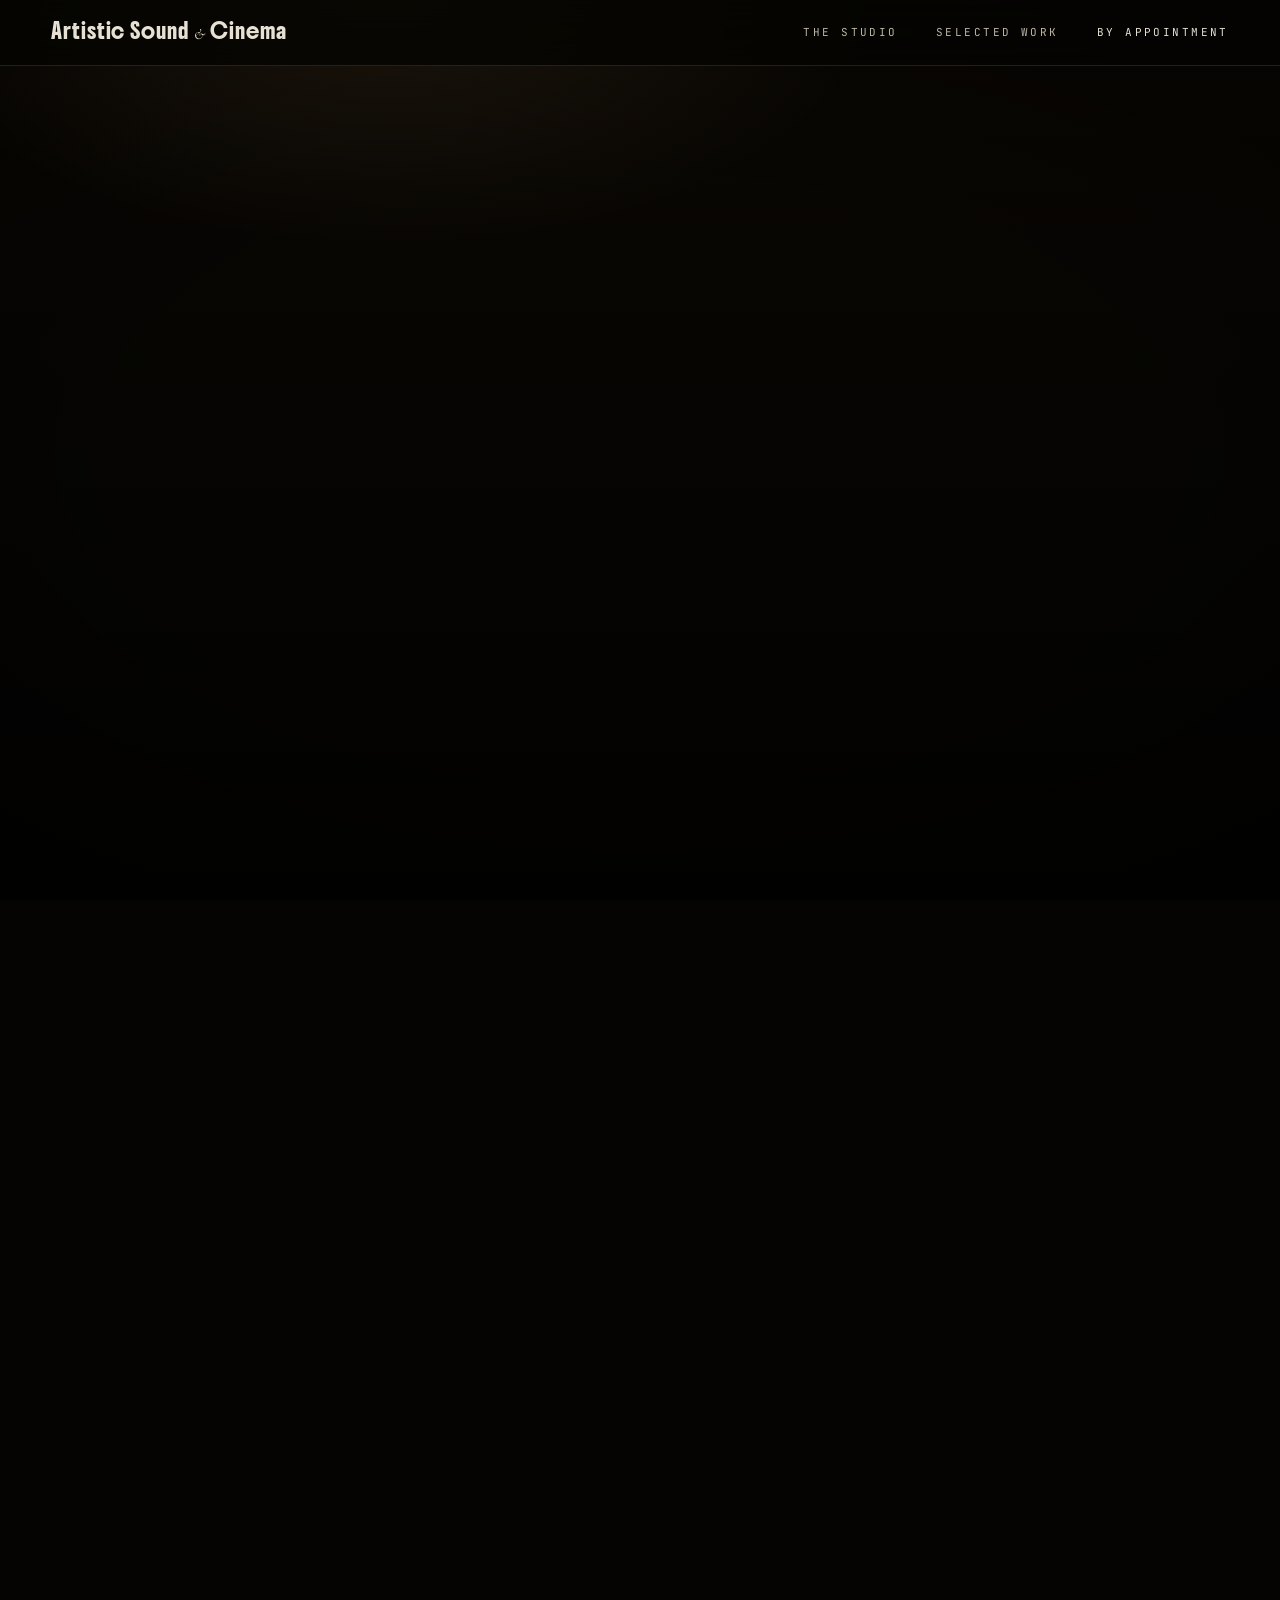
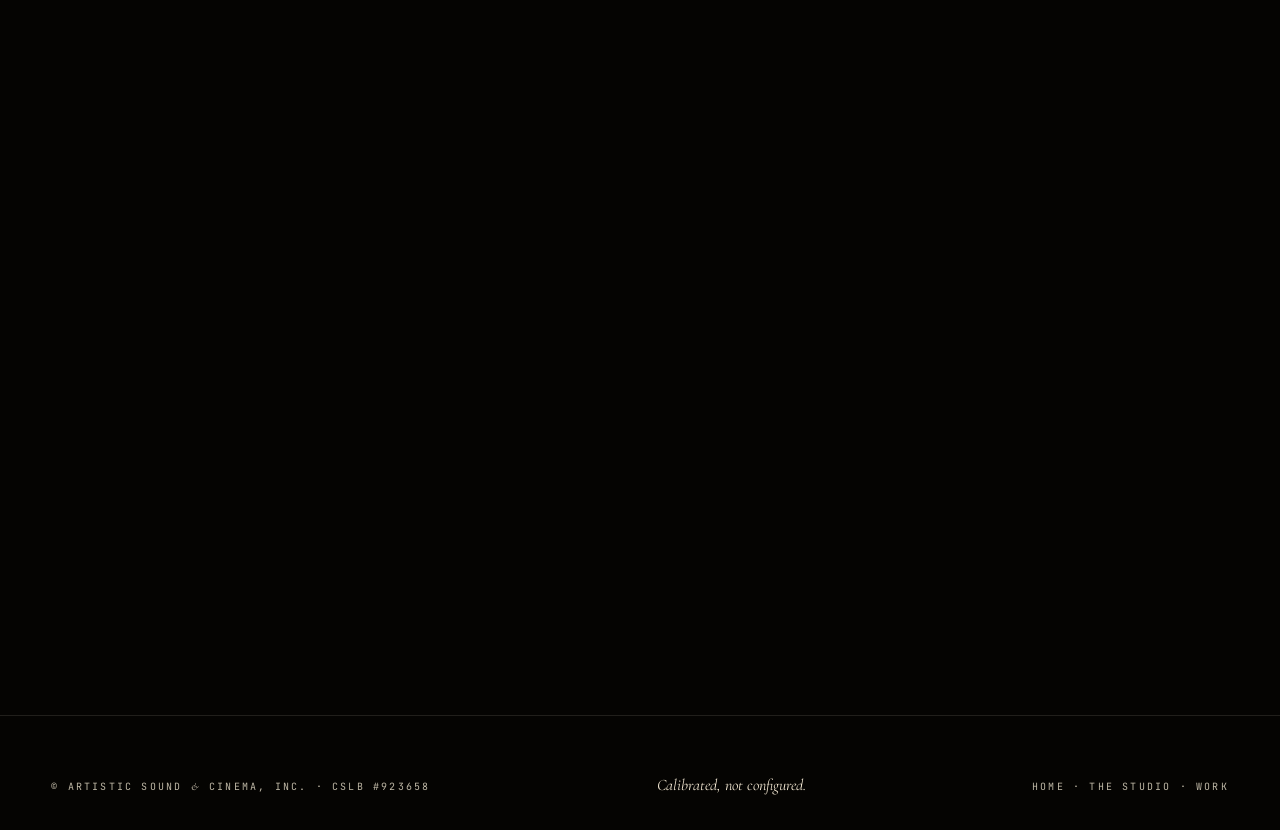
==== book/index.html @ 76cadf35 "Path B: top-tier minimal home + 3 subpages NEW HOMEPAGE (6 sections, 841 lines vs 2867 before): 1. F" ====
<!DOCTYPE html>
<html lang="en">
<head>
  <meta charset="UTF-8" />
  <meta name="viewport" content="width=device-width, initial-scale=1.0" />
  <title>By Appointment — Artistic Sound &amp; Cinema</title>
  <meta name="description" content="A private consultation in our calibrated demo room. Tell us about the room. Jeff calls within one business day." />
  <meta name="theme-color" content="#050402" />

  <link rel="preconnect" href="https://fonts.googleapis.com" />
  <link rel="preconnect" href="https://fonts.gstatic.com" crossorigin />
  <link href="https://fonts.googleapis.com/css2?family=Boldonse&family=Cormorant+Garamond:ital,wght@0,300;0,400;0,500;0,600;0,700;1,400;1,500;1,600&family=JetBrains+Mono:wght@400;500&display=swap" rel="stylesheet" />
  <link rel="stylesheet" href="../assets/site.css" />

  <style>
    .sub-hero {
      max-width: none;
      padding: clamp(120px, 18vh, 200px) var(--pad) clamp(60px, 10vh, 100px);
      text-align: center;
    }
    .sub-hero .eyebrow {
      display: block;
      font-family: var(--mono);
      font-size: 11px;
      letter-spacing: 0.32em;
      text-transform: uppercase;
      color: var(--bone-dim);
      margin-bottom: 36px;
    }
    .sub-hero .eyebrow::before { content: '— '; color: var(--bone-warm); }
    .sub-hero h1 {
      font-family: var(--display);
      font-weight: 400;
      font-size: clamp(56px, 9vw, 144px);
      line-height: 0.96;
      letter-spacing: -0.02em;
      color: var(--bone);
      max-width: 16ch;
      margin: 0 auto 32px;
    }
    .sub-hero h1 em {
      color: var(--bone-warm);
      font-family: 'Cormorant Garamond', Georgia, serif;
      font-style: italic;
      font-weight: 500;
      font-size: 1.06em;
      letter-spacing: -0.025em;
      text-shadow: 0 0 48px rgba(232, 226, 213, 0.28);
    }
    .sub-hero p {
      font-family: 'Cormorant Garamond', Georgia, serif;
      font-style: italic;
      font-size: clamp(19px, 1.6vw, 24px);
      color: var(--bone-dim);
      max-width: 52ch;
      margin: 0 auto;
      line-height: 1.5;
    }

    /* Direct contact block — present FIRST, form second */
    .direct {
      max-width: 60ch;
      margin: 0 auto;
      padding: clamp(60px, 10vh, 100px) var(--pad) clamp(80px, 12vh, 140px);
      text-align: center;
    }
    .direct .label {
      display: block;
      font-family: var(--mono);
      font-size: 10px;
      letter-spacing: 0.3em;
      text-transform: uppercase;
      color: var(--bone-dim);
      margin-bottom: 16px;
    }
    .direct .phone {
      display: block;
      font-family: var(--display);
      font-size: clamp(40px, 6vw, 88px);
      letter-spacing: -0.005em;
      color: var(--bone);
      margin-bottom: 24px;
      transition: color 0.25s ease;
    }
    .direct .phone:hover { color: var(--bone-warm); }
    .direct .email {
      display: block;
      font-family: 'Cormorant Garamond', Georgia, serif;
      font-style: italic;
      font-size: clamp(20px, 1.8vw, 26px);
      color: var(--bone-warm);
      margin-bottom: 40px;
    }
    .direct .meta {
      font-family: var(--mono);
      font-size: 11px;
      letter-spacing: 0.22em;
      text-transform: uppercase;
      color: var(--bone-dim);
      line-height: 2;
    }

    .divider-or {
      max-width: 24ch;
      margin: 0 auto;
      text-align: center;
      padding: 0 var(--pad);
      font-family: 'Cormorant Garamond', Georgia, serif;
      font-style: italic;
      font-size: 18px;
      color: var(--bone-dim);
      position: relative;
    }
    .divider-or::before, .divider-or::after {
      content: '';
      display: inline-block;
      width: 60px;
      height: 1px;
      background: var(--line-strong);
      vertical-align: middle;
      margin: 0 18px;
    }

    /* Form — minimal 3-field */
    .form-wrap {
      max-width: 56ch;
      margin: 0 auto;
      padding: clamp(60px, 10vh, 100px) var(--pad) clamp(140px, 22vh, 240px);
    }
    .form-quiet {
      display: grid;
      gap: 28px;
    }
    .form-field { display: flex; flex-direction: column; gap: 10px; }
    .form-field label {
      font-family: var(--mono);
      font-size: 10px;
      letter-spacing: 0.28em;
      color: var(--bone-dim);
      text-transform: uppercase;
    }
    .form-field input,
    .form-field textarea {
      background: transparent;
      border: 0;
      border-bottom: 1px solid var(--line-strong);
      padding: 14px 0;
      color: var(--bone);
      font-family: 'Cormorant Garamond', Georgia, serif;
      font-size: 20px;
      transition: border-color 0.25s ease;
    }
    .form-field input:focus,
    .form-field textarea:focus {
      outline: 0;
      border-bottom-color: var(--bone-warm);
    }
    .form-field textarea { resize: vertical; min-height: 80px; line-height: 1.5; }
    .form-cta {
      margin-top: 24px;
      width: 100%;
      padding: 22px 0;
      background: var(--ruby);
      color: var(--bone);
      font-family: var(--body);
      font-weight: 600;
      font-size: 12px;
      letter-spacing: 0.24em;
      text-transform: uppercase;
      transition: background 0.25s ease;
      cursor: pointer;
      border: 0;
    }
    .form-cta:hover { background: var(--ruby-bright); }
    .form-note {
      margin-top: 18px;
      text-align: center;
      font-family: 'Cormorant Garamond', Georgia, serif;
      font-style: italic;
      font-size: 15px;
      color: var(--bone-dim);
    }

    /* Footer minimal */
    .h2-foot {
      max-width: var(--container);
      margin: 0 auto;
      padding: 56px var(--pad) 32px;
      border-top: 1px solid var(--line);
      display: flex;
      justify-content: space-between;
      align-items: baseline;
      gap: 24px;
      flex-wrap: wrap;
      font-family: var(--mono);
      font-size: 10px;
      letter-spacing: 0.22em;
      text-transform: uppercase;
      color: var(--bone-dim);
    }
    .h2-foot a { color: var(--bone-dim); transition: color 0.25s ease; }
    .h2-foot a:hover { color: var(--bone-warm); }
    .h2-foot .drumbeat {
      font-family: 'Cormorant Garamond', Georgia, serif;
      font-style: italic;
      font-size: 16px;
      color: var(--bone-warm);
      letter-spacing: 0;
      text-transform: none;
    }

    /* Subpage nav */
    .h2-nav {
      position: fixed;
      top: 0; left: 0; right: 0;
      z-index: 7000;
      display: flex;
      align-items: center;
      justify-content: space-between;
      padding: 22px var(--pad);
      background: rgba(5,4,2,0.78);
      backdrop-filter: blur(20px) saturate(140%);
      -webkit-backdrop-filter: blur(20px) saturate(140%);
      border-bottom: 1px solid var(--line);
    }
    .h2-nav-mark { font-family: var(--display); font-size: 15px; letter-spacing: 0.06em; color: var(--bone); line-height: 1.2; }
    .h2-nav-mark .ampersand { font-family: 'Cormorant Garamond', Georgia, serif; font-style: italic; color: var(--bone-warm); }
    .h2-nav-links { display: flex; gap: clamp(20px, 3vw, 40px); }
    .h2-nav-link { font-family: var(--mono); font-size: 11px; letter-spacing: 0.22em; text-transform: uppercase; color: var(--bone-dim); transition: color 0.2s ease; }
    .h2-nav-link.is-current { color: var(--bone); }
    .h2-nav-link:hover { color: var(--bone-warm); }

    @media (max-width: 720px) {
      .h2-nav-links { gap: 14px; }
      .h2-nav-link { font-size: 9.5px; letter-spacing: 0.18em; }
      .h2-foot { flex-direction: column; align-items: flex-start; padding-bottom: 110px; }
    }
  </style>
</head>
<body>
  <div class="theater-bg" aria-hidden="true"></div>
  <div class="grain" aria-hidden="true"></div>

  <nav class="h2-nav">
    <a class="h2-nav-mark" href="/">Artistic Sound <span class="ampersand">&amp;</span> Cinema</a>
    <div class="h2-nav-links">
      <a class="h2-nav-link" href="/studio/">The Studio</a>
      <a class="h2-nav-link" href="/work/">Selected Work</a>
      <a class="h2-nav-link is-current" href="/book/">By Appointment</a>
    </div>
  </nav>

  <main>
    <section class="sub-hero">
      <span class="eyebrow">By appointment</span>
      <h1>Tell us about <em>the room.</em></h1>
      <p>A private consultation in our calibrated demo room. We listen first &mdash; the room you want, the rooms you have, the budget that fits. We design before the drywall.</p>
    </section>

    <section class="direct">
      <span class="label">Direct line</span>
      <a class="phone" href="tel:+19094762910">+1 · 909 · 476&middot;2910</a>
      <a class="email" href="mailto:info@artisticsoundandcinema.com">info@artisticsoundandcinema.com</a>
      <div class="meta">
        Monday &ndash; Friday &middot; 8 AM &ndash; 6 PM PT<br>
        1525 W 13th Street, Unit E &middot; Upland, California
      </div>
    </section>

    <div class="divider-or">or</div>

    <section class="form-wrap">
      <form class="form-quiet" onsubmit="event.preventDefault(); document.getElementById('formNote').textContent='Received — Jeff calls within one business day.'; this.querySelector('button').textContent='Received ✓'; this.querySelector('button').style.background='var(--bone-warm)'; this.querySelector('button').style.color='var(--black)';">
        <div class="form-field">
          <label for="f-name">Your name</label>
          <input type="text" id="f-name" name="name" required />
        </div>
        <div class="form-field">
          <label for="f-email">Email or phone</label>
          <input type="text" id="f-email" name="contact" required />
        </div>
        <div class="form-field">
          <label for="f-notes">Tell us about the room</label>
          <textarea id="f-notes" name="notes" rows="4" placeholder="A few sentences is enough — what you have, what you want, when you'd like it."></textarea>
        </div>
        <button class="form-cta" type="submit">Request a private consultation</button>
        <div class="form-note" id="formNote">Jeff calls within one business day. No phone tree.</div>
      </form>
    </section>
  </main>

  <footer class="h2-foot">
    <span>&copy; Artistic Sound <span style="font-family:'Cormorant Garamond',Georgia,serif;font-style:italic;color:var(--bone-warm)">&amp;</span> Cinema, Inc. &middot; CSLB&nbsp;#923658</span>
    <span class="drumbeat">Calibrated, not configured.</span>
    <span><a href="/">Home</a> &middot; <a href="/studio/">The Studio</a> &middot; <a href="/work/">Work</a></span>
  </footer>

  <div class="mdock visible" id="mdock" aria-label="Quick actions">
    <div class="mdock-status"><span>JEFF + FRANK &middot; UPLAND CA &middot; MON–FRI &middot; 8A–6P PT</span></div>
    <a href="tel:+19094762910" data-vib="1">
      <svg viewBox="0 0 16 16" fill="none" aria-hidden="true"><path d="M3 3l2.5-1 2 3-1.5 1.5a8 8 0 0 0 3.5 3.5L11 8.5l3 2-1 2.5a2 2 0 0 1-2.2 1.4C5.7 13.7 2.3 10.3 1.6 5.2A2 2 0 0 1 3 3z" stroke="currentColor" stroke-width="1.2"/></svg>
      Call Jeff
    </a>
    <a href="mailto:info@artisticsoundandcinema.com" data-vib="1">
      <svg viewBox="0 0 16 16" fill="none" aria-hidden="true"><path d="M2 3h12v10H2z M2 3l6 5 6-5" stroke="currentColor" stroke-width="1.2"/></svg>
      Email
    </a>
    <a href="sms:+19094762910" data-vib="1">
      <svg viewBox="0 0 16 16" fill="none" aria-hidden="true"><path d="M2 3h12v8H6l-3 3v-3H2V3z" stroke="currentColor" stroke-width="1.2" stroke-linejoin="round"/></svg>
      Text
    </a>
  </div>
</body>
</html>
---- assets/site.css ----
/* ===== GHL OVERRIDE (kept for future GHL paste) ===== */
    html, body { background-color: #050402 !important; color: #E8E2D5 !important; }

    /* ===== RESET ===== */
    *, *::before, *::after { margin: 0; padding: 0; box-sizing: border-box; }
    html { scroll-behavior: smooth; }
    img, svg { display: block; max-width: 100%; }
    button { font: inherit; color: inherit; background: none; border: 0; cursor: pointer; }
    a { color: inherit; text-decoration: none; }

    /* ===== TOKENS ===== */
    :root {
      --black: #050402;
      --black-2: #0A0805;
      --walnut: #1F1813;
      --walnut-2: #2A1F18;
      --bone: #E8E2D5;
      --bone-warm: #F0E5D0;
      --bone-dim: #BFB8A6;
      --amber: #E8A547;
      --amber-dim: #A77432;
      --ruby: #8B1A2B;
      --ruby-deep: #5C0F1A;
      --ruby-bright: #A02538;
      --cyan: #4FB8E8;
      --beam: rgba(255, 198, 122, 0.12);
      --line: rgba(232, 226, 213, 0.12);
      --line-strong: rgba(232, 226, 213, 0.32);

      --display: 'Boldonse', 'Bodoni 72', 'Didot', serif;
      --body: 'Cormorant Garamond', 'Iowan Old Style', Georgia, serif;
      --mono: 'JetBrains Mono', ui-monospace, 'SF Mono', monospace;

      --container: 1440px;
      --pad: clamp(20px, 4vw, 64px);
      --letterbox: 0vh;
    }

    /* ===== THEATER ROOM BACKDROP — single composite gradient, GPU-cheap ===== */
    .theater-bg {
      position: fixed;
      inset: 0;
      z-index: 0;
      pointer-events: none;
      background:
        radial-gradient(ellipse 70vw 50vh at 30% 0%, rgba(255, 196, 120, 0.08) 0%, transparent 55%),
        radial-gradient(ellipse 80vw 60vh at 50% 50%, transparent 40%, rgba(0,0,0,0.4) 95%),
        linear-gradient(180deg, #0A0703 0%, #050402 60%, #020100 100%);
    }
    .theater-vignette { display: none; }
    .theater-beam { display: none; }

    /* hide screening-room backdrop where we want pure void */
    body.no-theater .theater-bg,
    body.no-theater .theater-vignette,
    body.no-theater .theater-beam { display: none; }

    /* ensure all real content sits above the theater */
    main, footer, .nav, .calibration, .feature-card, .mdock, .grain { position: relative; z-index: 5; }
    .calibration { z-index: 9500; }
    .feature-card { z-index: 8600; }
    .nav { z-index: 7000; }
    .mdock { z-index: 8700; }
    .grain { z-index: 9000; }
    .letterbox { z-index: 8500; }
    .cursor-light { z-index: 100; }

    /* ===== BASE TYPOGRAPHY ===== */
    body {
      background: var(--black);
      color: var(--bone);
      font-family: var(--body);
      font-weight: 400;
      font-size: 19px;
      line-height: 1.65;
      -webkit-font-smoothing: antialiased;
      overflow-x: hidden;
      min-height: 100vh;
    }

    .display { font-family: var(--display); font-weight: 400; line-height: 1.02; letter-spacing: 0.005em; font-style: normal; }
    .mono { font-family: var(--mono); font-weight: 400; font-size: 11px; letter-spacing: 0.06em; text-transform: uppercase; color: var(--bone-dim); }
    .mono-amber { color: var(--bone); }
    .mono-cyan { color: var(--cyan); }

    h1, h2, h3 { font-family: var(--display); font-weight: 400; line-height: 1.02; letter-spacing: 0.005em; }
    .chapter {
      display: block;
      font-family: var(--body);
      font-weight: 500;
      font-size: 12px;
      letter-spacing: 0.32em;
      text-transform: uppercase;
      color: var(--bone-dim);
      margin-bottom: 32px;
    }
    .chapter::before {
      content: '';
      display: inline-block;
      width: 28px;
      height: 1px;
      background: var(--bone-dim);
      vertical-align: middle;
      margin-right: 16px;
      transform: translateY(-2px);
    }

    /* ===== FILM GRAIN (subtle, justified for cinema brand) ===== */
    .grain {
      position: fixed;
      inset: 0;
      pointer-events: none;
      z-index: 9000;
      opacity: 0.05;
      mix-blend-mode: overlay;
      background-image: url("data:image/svg+xml;utf8,<svg xmlns='http://www.w3.org/2000/svg' width='220' height='220'><filter id='n'><feTurbulence type='fractalNoise' baseFrequency='0.92' numOctaves='2' stitchTiles='stitch'/><feColorMatrix values='0 0 0 0 0 0 0 0 0 0 0 0 0 0 0 0 0 0 0.55 0'/></filter><rect width='100%' height='100%' filter='url(%23n)'/></svg>");
      background-size: 220px 220px;
    }

    /* ===== LETTERBOX OVERLAY (page-level, scroll-driven) ===== */
    .letterbox {
      position: fixed;
      left: 0;
      right: 0;
      pointer-events: none;
      z-index: 8500;
      background: var(--black);
      height: var(--letterbox);
      transition: height 0.4s cubic-bezier(.22,.61,.36,1);
    }
    .letterbox--top { top: 0; border-bottom: 1px solid rgba(232,165,71,0.06); }
    .letterbox--bot { bottom: 0; border-top: 1px solid rgba(232,165,71,0.06); }

    .feature-card {
      position: fixed;
      inset: 0;
      z-index: 8600;
      display: grid;
      place-items: center;
      background: rgba(5,5,5,0.94);
      pointer-events: none;
      opacity: 0;
      transition: opacity 0.5s ease;
    }
    .feature-card.visible { opacity: 1; }
    .feature-card-inner {
      text-align: center;
      color: var(--bone);
    }
    .feature-card-inner .mono { font-size: 12px; color: var(--bone-dim); margin-bottom: 14px; }
    .feature-card-inner h2 {
      font-size: clamp(48px, 8vw, 120px);
      letter-spacing: 0.02em;
    }

    .cursor-light { display: none; }

    /* ===== NAV ===== */
    .nav {
      position: fixed;
      top: 0; left: 0; right: 0;
      z-index: 7000;
      display: flex;
      align-items: center;
      justify-content: space-between;
      padding: 22px var(--pad);
      transition: background 0.3s ease, border-color 0.3s ease;
      border-bottom: 1px solid transparent;
    }
    .nav.scrolled {
      background: rgba(5,5,5,0.78);
      backdrop-filter: blur(20px) saturate(140%);
      -webkit-backdrop-filter: blur(20px) saturate(140%);
      border-bottom-color: var(--line);
    }
    .nav-mark {
      font-family: var(--display);
      font-weight: 400;
      font-size: 18px;
      letter-spacing: -0.01em;
      color: var(--bone);
      display: flex;
      align-items: baseline;
      gap: 10px;
    }
    .nav-mark .ampersand { font-style: italic; font-weight: 500; color: var(--bone-warm); }
    .nav-mark .mono-id { font-family: var(--mono); font-size: 9px; color: var(--bone-dim); letter-spacing: 0.18em; }
    .nav-links {
      display: flex;
      gap: 32px;
      align-items: center;
    }
    .nav-link {
      font-family: var(--mono);
      font-size: 11px;
      letter-spacing: 0.14em;
      text-transform: uppercase;
      color: var(--bone-dim);
      transition: color 0.2s ease;
      position: relative;
    }
    .nav-link:hover { color: var(--bone-warm); }
    .nav-link::after {
      content: '';
      position: absolute;
      left: 0; right: 0;
      bottom: -6px;
      height: 1px;
      background: currentColor;
      transform: scaleX(0);
      transform-origin: left center;
      transition: transform 0.3s cubic-bezier(.22,.61,.36,1);
    }
    .nav-link:hover::after { transform: scaleX(1); }

    .nav-cta {
      font-family: var(--body);
      font-weight: 600;
      font-size: 11px;
      letter-spacing: 0.22em;
      text-transform: uppercase;
      color: var(--bone);
      background: var(--ruby);
      padding: 12px 20px;
      transition: background 0.25s ease;
    }
    .nav-cta:hover { background: var(--ruby-bright); }

    /* ===== CALIBRATION OVERLAY (load sequence) ===== */
    .calibration {
      position: fixed;
      inset: 0;
      z-index: 9500;
      background: var(--black);
      display: grid;
      place-items: center;
      transition: opacity 0.6s ease 0.4s, visibility 0s linear 1.2s;
    }
    .calibration.done {
      opacity: 0;
      visibility: hidden;
    }
    .cal-inner {
      width: min(92vw, 540px);
      padding: 0 4vw;
    }
    .cal-dot {
      width: 6px;
      height: 6px;
      border-radius: 50%;
      background: var(--bone);
      margin: 0 auto 32px;
      animation: dotPulse 0.9s ease-in-out infinite;
    }
    @keyframes dotPulse {
      0%, 100% { transform: scale(1); opacity: 0.4; box-shadow: 0 0 0 0 rgba(232,226,213,0); }
      50% { transform: scale(1.4); opacity: 1; box-shadow: 0 0 24px 4px rgba(232,165,71,0.4); }
    }
    .cal-readout {
      font-family: var(--mono);
      font-size: 12px;
      line-height: 1.85;
      color: var(--bone-dim);
      white-space: pre;
      min-height: 200px;
    }
    .cal-readout .ok { color: var(--cyan); }
    .cal-readout .ready { color: var(--bone-warm); }
    .cal-cursor {
      display: inline-block;
      width: 7px;
      height: 14px;
      background: var(--bone-warm);
      vertical-align: -2px;
      margin-left: 2px;
      animation: blink 0.8s steps(2, start) infinite;
    }
    @keyframes blink { to { visibility: hidden; } }

    /* ===== MAIN ENTRANCE ===== */
    main {
      opacity: 0;
      transition: opacity 1.2s ease 1.0s;
    }
    main.revealed { opacity: 1; }

    /* ===== SECTION SHELL ===== */
    section {
      padding: clamp(80px, 12vh, 160px) var(--pad);
      max-width: var(--container);
      margin: 0 auto;
      position: relative;
    }
    /* per-section ambient warmth — soft tungsten wash from upper-left */
    section::before {
      content: '';
      position: absolute;
      top: -20%;
      left: -15%;
      width: 70%;
      height: 60%;
      background: radial-gradient(ellipse at 30% 30%, rgba(255, 196, 120, 0.045) 0%, rgba(255, 196, 120, 0.018) 30%, transparent 65%);
      pointer-events: none;
      z-index: 0;
      filter: blur(20px);
    }
    section > * { position: relative; z-index: 1; }
    /* hide ambient on full-bleed sections */
    .area::before, .hero::before { display: none; }
    .section-mark { display: none; }
    .section-watermark { display: none; }

    /* ===== HERO ===== */
    .hero {
      min-height: 100vh;
      max-width: none;
      padding-top: 140px;
      padding-bottom: 80px;
      display: grid;
      grid-template-columns: 1fr;
      align-items: end;
      position: relative;
      overflow: hidden;
    }
    .hero-image-wrap {
      position: absolute;
      top: 0;
      right: 0;
      width: 62%;
      height: 70%;
      overflow: hidden;
    }
    .hero-image-wrap::after {
      content: '';
      position: absolute;
      inset: 0;
      background: linear-gradient(90deg, var(--black) 0%, rgba(5,5,5,0.55) 30%, rgba(5,5,5,0.15) 70%, rgba(5,5,5,0.45) 100%),
                  linear-gradient(180deg, rgba(5,5,5,0.4) 0%, rgba(5,5,5,0) 30%, rgba(5,5,5,0.6) 100%);
      pointer-events: none;
    }
    .hero-image {
      width: 100%;
      height: 100%;
      object-fit: cover;
      object-position: center;
      transform: scale(1.04);
      filter: contrast(1.1) saturate(0.92) brightness(0.95);
    }
    /* projector beam — single linear gradient, no blur (perf) */
    .hero-beam {
      position: absolute;
      top: -10%;
      right: -8%;
      width: 80%;
      height: 130%;
      background: linear-gradient(195deg, rgba(255, 200, 130, 0.10) 0%, rgba(255, 200, 130, 0.04) 28%, transparent 60%);
      transform: skewX(-14deg);
      pointer-events: none;
      mix-blend-mode: screen;
      opacity: 0.85;
    }
    .hero-content {
      position: relative;
      z-index: 2;
      max-width: 1440px;
      margin: 0 auto;
      width: 100%;
      padding: 0 var(--pad);
    }
    .hero-eyebrow {
      display: flex;
      align-items: center;
      gap: 16px;
      margin-bottom: 40px;
      flex-wrap: wrap;
    }
    .hero-eyebrow .mono { font-size: 11px; }
    .hero-eyebrow .dot {
      width: 5px; height: 5px;
      border-radius: 50%;
      background: var(--ruby-bright);
      box-shadow: 0 0 10px rgba(160, 37, 56, 0.6);
      animation: dotPulse 1.6s ease-in-out infinite;
    }
    .hero h1 {
      font-size: clamp(64px, 13vw, 196px);
      max-width: 16ch;
      margin-bottom: 32px;
      line-height: 0.96;
      letter-spacing: -0.015em;
    }
    .hero h1 .em {
      color: var(--bone-warm);
      font-family: 'Cormorant Garamond', Georgia, serif;
      font-style: italic;
      font-weight: 500;
      font-size: 1.06em;
      letter-spacing: -0.02em;
      text-shadow: 0 0 48px rgba(232, 226, 213, 0.28);
    }
    .hero-sub {
      max-width: 50ch;
      font-size: clamp(19px, 1.55vw, 23px);
      line-height: 1.55;
      color: var(--bone);
      font-weight: 400;
      margin-bottom: 40px;
    }
    .hero-cta-row {
      display: flex;
      gap: 32px;
      align-items: center;
      flex-wrap: wrap;
    }
    .btn-primary {
      display: inline-flex;
      align-items: center;
      gap: 14px;
      padding: 20px 30px;
      background: var(--ruby);
      color: var(--bone);
      font-family: var(--body);
      font-weight: 600;
      font-size: 12px;
      letter-spacing: 0.24em;
      text-transform: uppercase;
      transition: background 0.25s ease, transform 0.25s ease;
    }
    .btn-primary:hover { background: var(--ruby-bright); transform: translateX(2px); }
    .btn-primary svg { transition: transform 0.25s ease; }
    .btn-primary:hover svg { transform: translateX(4px); }

    /* hero brand-stat strip — the 4 numbers visitors need to see in viewport 1 */
    .brand-strip {
      display: grid;
      grid-template-columns: repeat(4, 1fr);
      gap: 0;
      max-width: 1440px;
      margin: 56px auto 0;
      padding: 28px var(--pad);
      border-top: 1px solid var(--line);
      border-bottom: 1px solid var(--line);
      position: relative;
      z-index: 5;
    }
    .brand-stat { display: flex; flex-direction: column; gap: 4px; padding: 0 18px; border-right: 1px solid var(--line); }
    .brand-stat:last-child { border-right: 0; }
    .brand-stat:first-child { padding-left: 0; }
    .brand-stat-num {
      font-family: var(--display);
      font-size: clamp(28px, 2.6vw, 38px);
      font-weight: 400;
      line-height: 1;
      color: var(--bone);
      letter-spacing: 0.01em;
    }
    .brand-stat-label {
      font-family: var(--body);
      font-size: 11px;
      font-weight: 500;
      letter-spacing: 0.22em;
      text-transform: uppercase;
      color: var(--bone-dim);
      margin-top: 2px;
    }
    .brand-stat-num em { color: var(--bone-warm); font-style: italic; font-family: var(--body); }

    .hero-spec-grid {
      position: absolute;
      bottom: 32px;
      left: var(--pad);
      right: var(--pad);
      display: grid;
      grid-template-columns: repeat(4, 1fr);
      gap: 24px;
      padding-top: 24px;
      border-top: 1px solid var(--line);
      max-width: 1440px;
      margin: 0 auto;
      pointer-events: none;
    }
    .hero-spec {
      display: flex;
      flex-direction: column;
      gap: 6px;
    }
    .hero-spec-label {
      font-family: var(--mono);
      font-size: 10px;
      letter-spacing: 0.18em;
      text-transform: uppercase;
      color: var(--bone-dim);
    }
    .hero-spec-value {
      font-family: var(--display);
      font-weight: 700;
      font-size: 22px;
      color: var(--bone);
    }

    /* ===== MANIFESTO ===== */
    .manifesto {
      padding-top: clamp(120px, 18vh, 200px);
      padding-bottom: clamp(120px, 18vh, 200px);
      position: relative;
      max-width: none;
      overflow: hidden;
    }
    .manifesto-photo {
      position: absolute;
      inset: 0;
      background-image: url('assets/dark-sliver.jpg');
      background-size: cover;
      background-position: center right;
      opacity: 0.45;
      pointer-events: none;
      z-index: 0;
    }
    .manifesto-photo::after {
      content: '';
      position: absolute;
      inset: 0;
      background: linear-gradient(90deg, var(--black) 0%, rgba(5,4,2,0.55) 50%, rgba(5,4,2,0.2) 100%);
    }
    .manifesto > .manifesto-inner {
      position: relative;
      z-index: 1;
      max-width: var(--container);
      margin: 0 auto;
      padding: 0 var(--pad);
    }

    /* ===== CINEMA DIVIDER (full-bleed projector-beam moment) ===== */
    .cinema-divider {
      position: relative;
      width: 100%;
      height: clamp(60vh, 80vh, 800px);
      max-width: none;
      padding: 0;
      margin: 0;
      overflow: hidden;
      display: grid;
      place-items: center;
      isolation: isolate;
    }
    .cinema-divider::before {
      content: '';
      position: absolute;
      inset: 0;
      background-image: url('assets/projector-beam.jpg');
      background-size: cover;
      background-position: center;
      z-index: -2;
      transform: scale(1.04);
    }
    .cinema-divider::after {
      content: '';
      position: absolute;
      inset: 0;
      background:
        linear-gradient(180deg, rgba(5,4,2,0.6) 0%, rgba(5,4,2,0.1) 35%, rgba(5,4,2,0.1) 65%, rgba(5,4,2,0.7) 100%);
      z-index: -1;
    }
    .cinema-divider-quote {
      text-align: center;
      max-width: 24ch;
      padding: 0 var(--pad);
    }
    .cinema-divider-quote .display {
      font-size: clamp(36px, 5.5vw, 76px);
      line-height: 1.05;
      color: var(--bone);
      text-shadow: 0 0 60px rgba(0,0,0,0.6);
    }
    .cinema-divider-quote .display em {
      color: var(--bone-warm);
      font-family: var(--body);
      font-style: italic;
      font-weight: 500;
      text-shadow: 0 0 40px rgba(232, 226, 213, 0.18);
    }
    .cinema-divider-attr {
      margin-top: 28px;
      font-family: var(--body);
      font-style: italic;
      font-size: 13px;
      letter-spacing: 0.18em;
      text-transform: uppercase;
      color: var(--bone-dim);
    }

    /* ===== LEDGER LEAD IMAGE ===== */
    .ledger-lead {
      width: 100%;
      max-width: var(--container);
      margin: 0 auto 40px;
      padding: 0 var(--pad);
    }
    .ledger-lead-frame {
      position: relative;
      width: 100%;
      aspect-ratio: 21 / 9;
      overflow: hidden;
      border: 1px solid var(--line);
    }
    .ledger-lead-frame img {
      width: 100%;
      height: 100%;
      object-fit: cover;
      filter: contrast(1.05) saturate(0.95) brightness(0.95);
    }
    .ledger-lead-frame::after {
      content: '';
      position: absolute;
      inset: 0;
      background: linear-gradient(180deg, rgba(5,4,2,0.0) 0%, rgba(5,4,2,0.0) 60%, rgba(5,4,2,0.6) 100%);
      pointer-events: none;
    }
    .ledger-lead-tag {
      position: absolute;
      bottom: 24px;
      left: 24px;
      font-family: var(--body);
      font-style: italic;
      font-size: 14px;
      letter-spacing: 0.04em;
      color: var(--bone-warm);
      z-index: 2;
    }

    /* ===== BOOKING BACKGROUND PHOTO ===== */
    .booking {
      position: relative;
      isolation: isolate;
      overflow: hidden;
    }
    .booking-photo {
      position: absolute;
      inset: 0;
      background-image: url('assets/cinema-angle.jpg');
      background-size: cover;
      background-position: center;
      opacity: 0.32;
      z-index: -2;
    }
    .booking-photo::after {
      content: '';
      position: absolute;
      inset: 0;
      background: linear-gradient(180deg, rgba(5,4,2,0.85) 0%, rgba(5,4,2,0.55) 40%, rgba(5,4,2,0.85) 100%);
      z-index: -1;
    }
    .manifesto h2 {
      font-size: clamp(54px, 11vw, 168px);
      max-width: 14ch;
      margin: 0 0 64px auto;
      text-align: right;
    }
    .manifesto h2 .strike {
      color: var(--bone-dim);
      text-decoration: line-through;
      text-decoration-thickness: 4px;
      text-decoration-color: var(--ruby);
    }
    .manifesto-body {
      display: grid;
      grid-template-columns: minmax(0, 1fr) minmax(0, 1.2fr);
      gap: clamp(40px, 6vw, 96px);
      align-items: start;
    }
    .manifesto-left .mono { display: block; font-size: 11px; }
    .manifesto-right p {
      font-size: clamp(20px, 1.7vw, 24px);
      line-height: 1.55;
      color: var(--bone);
      font-weight: 400;
    }
    .manifesto-right p + p { margin-top: 1.2em; }
    .manifesto-right em {
      font-family: var(--body);
      font-style: italic;
      font-weight: 600;
      color: var(--bone-warm);
    }

    /* ===== REFERENCE ROOM (sticky scroll) ===== */
    .ref-room {
      max-width: none;
      padding-left: 0;
      padding-right: 0;
      padding-top: 80px;
      padding-bottom: 0;
    }
    .ref-room-inner {
      display: grid;
      grid-template-columns: minmax(0, 1.4fr) minmax(0, 1fr);
      gap: 0;
      max-width: var(--container);
      margin: 0 auto;
      padding: 0 var(--pad);
    }
    .ref-room-canvas {
      position: sticky;
      top: 12vh;
      height: 76vh;
      display: grid;
      place-items: center;
      align-self: start;
    }
    .ref-room-canvas svg {
      width: 100%;
      height: 100%;
      max-height: 76vh;
    }
    .ref-room-steps {
      padding: 80px 0 80px clamp(20px, 4vw, 64px);
      display: flex;
      flex-direction: column;
      gap: 30vh;
    }
    .ref-step {
      opacity: 0.18;
      transition: opacity 0.4s ease;
      max-width: 36ch;
    }
    .ref-step.active { opacity: 1; }
    .ref-step .stage-label {
      display: block;
      font-family: var(--body);
      font-style: italic;
      font-weight: 500;
      font-size: 16px;
      letter-spacing: 0.02em;
      color: var(--bone-warm);
      margin-bottom: 14px;
    }
    .ref-step .stage-label::before { content: '— '; color: var(--bone-dim); }
    .ref-step h3 {
      font-size: clamp(36px, 4.6vw, 60px);
      margin-bottom: 18px;
    }
    .ref-step p {
      font-size: 15px;
      line-height: 1.6;
      color: var(--bone-dim);
      font-weight: 400;
    }
    .ref-step .spec {
      margin-top: 22px;
      font-family: var(--mono);
      font-size: 11px;
      color: var(--cyan);
      letter-spacing: 0.08em;
      line-height: 1.8;
    }
    .ref-step .spec span { color: var(--bone-dim); }

    /* SVG layer visibility */
    .svg-layer { opacity: 0; transition: opacity 0.6s ease; }
    .svg-layer.on { opacity: 1; }

    /* ===== CAPABILITIES (aspect ratio reveal cards) ===== */
    .capabilities {
      padding-top: clamp(100px, 14vh, 180px);
      padding-bottom: clamp(100px, 14vh, 180px);
    }
    .cap-grid {
      display: grid;
      grid-template-columns: repeat(12, 1fr);
      gap: 16px;
      margin-top: 64px;
    }
    /* capabilities removed in 9.0 cleanup — services live in the project ledger */
    .cap--lg {
      grid-column: span 8;
      aspect-ratio: 21 / 9;
    }
    .cap--sm {
      grid-column: span 4;
      aspect-ratio: 4 / 3;
    }
    .cap--tall {
      grid-column: span 4;
      aspect-ratio: 3 / 4;
    }
    .cap-num {
      font-family: var(--mono);
      font-size: 10px;
      letter-spacing: 0.2em;
      color: var(--bone-dim);
    }
    .cap-title {
      font-family: var(--display);
      font-weight: 400;
      font-size: clamp(28px, 3vw, 48px);
      line-height: 0.95;
      color: var(--bone);
      letter-spacing: -0.01em;
    }
    .cap-title em { color: var(--bone-warm); font-family: 'Cormorant Garamond', Georgia, serif; font-style: italic; font-weight: 500; font-size: 1.04em; letter-spacing: -0.015em; text-shadow: 0 0 36px rgba(232, 226, 213, 0.22); }
    .cap-desc {
      font-size: 14px;
      color: var(--bone-dim);
      max-width: 28ch;
      font-weight: 400;
    }
    .cap-meta {
      font-family: var(--mono);
      font-size: 10px;
      color: var(--cyan);
      letter-spacing: 0.16em;
    }
    .cap-meta span { color: var(--bone-dim); }

    /* ===== CALIBRATION TIER (4 certs) ===== */
    .cert-tier {
      padding-top: clamp(100px, 14vh, 180px);
      padding-bottom: clamp(100px, 14vh, 180px);
      max-width: none;
    }
    .cert-inner {
      max-width: var(--container);
      margin: 0 auto;
      padding: 0 var(--pad);
    }
    .cert-head {
      display: flex;
      flex-direction: column;
      align-items: center;
      text-align: center;
      gap: 36px;
      margin-bottom: 80px;
    }
    .cert-head h2 {
      font-size: clamp(54px, 9vw, 140px);
      max-width: 18ch;
      color: var(--bone);
    }
    .cert-head h2 em { color: var(--bone-warm); font-family: 'Cormorant Garamond', Georgia, serif; font-style: italic; font-weight: 500; font-size: 1.04em; letter-spacing: -0.015em; text-shadow: 0 0 36px rgba(232, 226, 213, 0.22); }
    .cert-head p {
      font-size: clamp(16px, 1.25vw, 19px);
      color: var(--bone);
      max-width: 56ch;
      font-weight: 400;
      line-height: 1.6;
      opacity: 0.85;
    }
    .cert-row {
      display: grid;
      grid-template-columns: repeat(4, 1fr);
      gap: 0;
      border-top: 1px solid var(--line);
      border-bottom: 1px solid var(--line);
    }
    .cert {
      padding: 56px 32px;
      border-right: 1px solid var(--line);
      display: flex;
      flex-direction: column;
      gap: 24px;
      transition: background 0.3s ease;
      opacity: 0;
      transform: translateY(20px);
      transition: opacity 0.7s ease, transform 0.7s ease, background 0.3s ease;
    }
    .cert.in { opacity: 1; transform: translateY(0); }
    .cert:last-child { border-right: 0; }
    .cert:hover { background: rgba(232,165,71,0.04); }
    .cert-monogram {
      font-family: var(--display);
      font-weight: 400;
      font-size: clamp(60px, 7vw, 96px);
      line-height: 0.92;
      color: var(--bone);
      letter-spacing: -0.04em;
    }
    .cert-monogram em { color: var(--bone-warm); font-family: 'Cormorant Garamond', Georgia, serif; font-style: italic; font-weight: 500; font-size: 1.04em; letter-spacing: -0.015em; text-shadow: 0 0 36px rgba(232, 226, 213, 0.22); }
    .cert-name {
      font-family: var(--mono);
      font-size: 11px;
      letter-spacing: 0.16em;
      color: var(--bone-dim);
      text-transform: uppercase;
    }
    .cert-desc {
      font-size: 15px;
      line-height: 1.6;
      color: var(--bone);
      font-weight: 400;
      opacity: 0.85;
    }
    .cert-foot {
      margin-top: 48px;
      font-family: var(--mono);
      font-size: 11px;
      color: var(--bone-dim);
      letter-spacing: 0.12em;
      text-align: center;
    }
    .cert-foot strong { color: var(--bone-warm); font-weight: 500; letter-spacing: 0.18em; }

    /* ===== JEFF & FRANK ===== */
    .people {
      padding-top: clamp(100px, 14vh, 180px);
      padding-bottom: clamp(100px, 14vh, 180px);
      position: relative;
    }
    .people-grid {
      display: grid;
      grid-template-columns: minmax(0, 1.4fr) minmax(0, 1fr);
      gap: clamp(40px, 6vw, 96px);
      align-items: start;
    }
    .people h2 {
      font-size: clamp(54px, 11vw, 168px);
      margin: 0 0 40px auto;
      max-width: 12ch;
      text-align: right;
    }
    .people h2 .ampersand {
      font-style: italic;
      font-weight: 400;
      color: var(--bone-warm);
    }
    .people-bio {
      font-size: clamp(19px, 1.5vw, 22px);
      line-height: 1.6;
      color: var(--bone);
      font-weight: 400;
      max-width: 48ch;
    }
    .people-bio + .people-bio { margin-top: 1.2em; }
    .people-bio em { font-family: var(--body); font-style: italic; font-weight: 600; color: var(--bone-warm); }

    .pull-quote {
      border-left: 1px solid rgba(232, 226, 213, 0.4);
      padding: 8px 0 8px 28px;
      margin-top: 56px;
      font-family: var(--body);
      font-style: italic;
      font-weight: 500;
      font-size: clamp(21px, 1.9vw, 26px);
      line-height: 1.5;
      color: var(--bone);
      max-width: 40ch;
    }
    .pull-quote-attr {
      display: block;
      margin-top: 16px;
      font-family: var(--mono);
      font-size: 10px;
      letter-spacing: 0.16em;
      color: var(--bone-dim);
      font-style: normal;
      text-transform: uppercase;
    }

    .notebook {
      font-family: var(--mono);
      font-size: 10px;
      line-height: 1.85;
      color: var(--bone-dim);
      letter-spacing: 0.04em;
      padding: 32px 28px;
      border: 1px solid var(--line);
      background: rgba(31,24,19,0.4);
      position: relative;
    }
    .notebook::before {
      content: 'JEFF\'S NOTEBOOK';
      position: absolute;
      top: -8px;
      left: 16px;
      background: var(--black);
      padding: 0 10px;
      font-size: 9px;
      color: var(--bone-dim);
      letter-spacing: 0.24em;
    }
    .notebook .nb-line { display: block; }
    .notebook .nb-spec { color: var(--cyan); }
    .notebook .nb-strike { text-decoration: line-through; color: rgba(232,226,213,0.3); }
    .notebook hr { border: 0; border-top: 1px dashed var(--line); margin: 14px 0; }

    /* ===== REVIEWS (credit roll) ===== */
    .reviews {
      padding-top: clamp(100px, 14vh, 180px);
      padding-bottom: clamp(100px, 14vh, 180px);
      max-width: none;
    }
    .reviews-inner { max-width: var(--container); margin: 0 auto; padding: 0 var(--pad); }
    .reviews h2 {
      font-size: clamp(40px, 6vw, 88px);
      max-width: 16ch;
      margin-bottom: 16px;
    }
    .reviews-stars {
      font-family: var(--body);
      font-size: 13px;
      font-weight: 500;
      letter-spacing: 0.22em;
      color: var(--bone);
      margin-bottom: 64px;
      text-transform: uppercase;
    }
    .review-list {
      display: flex;
      flex-direction: column;
      gap: 0;
      border-top: 1px solid var(--line);
    }
    .review {
      padding: 40px 0;
      border-bottom: 1px solid var(--line);
      display: grid;
      grid-template-columns: 60px 1fr auto;
      gap: clamp(16px, 3vw, 48px);
      align-items: start;
    }
    .review-num {
      font-family: var(--mono);
      font-size: 11px;
      color: var(--bone-dim);
      letter-spacing: 0.18em;
      padding-top: 6px;
    }
    .review-body {
      font-family: var(--body);
      font-style: italic;
      font-weight: 500;
      font-size: clamp(21px, 2vw, 28px);
      line-height: 1.5;
      color: var(--bone);
      max-width: 56ch;
    }
    .review-attr {
      font-family: var(--mono);
      font-size: 10px;
      letter-spacing: 0.16em;
      color: var(--bone-dim);
      text-align: right;
      padding-top: 14px;
      text-transform: uppercase;
    }
    .review-attr strong { color: var(--bone-warm); font-weight: 500; letter-spacing: 0.18em; }

    /* ===== PROJECT LEDGER ===== */
    .ledger {
      padding-top: clamp(100px, 14vh, 180px);
      padding-bottom: clamp(100px, 14vh, 180px);
      max-width: none;
      background: rgba(10, 8, 5, 0.7);
      border-top: 1px solid var(--line);
      border-bottom: 1px solid var(--line);
    }
    .ledger-inner { max-width: var(--container); margin: 0 auto; padding: 0 var(--pad); }
    .ledger-head {
      display: flex;
      flex-direction: column;
      align-items: center;
      text-align: center;
      gap: 28px;
      margin-bottom: 64px;
    }
    .ledger-head h2 {
      font-size: clamp(48px, 8.5vw, 132px);
      max-width: 14ch;
    }
    .ledger-head p {
      font-size: clamp(15px, 1.2vw, 18px);
      color: var(--bone-dim);
      max-width: 42ch;
      font-weight: 400;
      line-height: 1.55;
    }
    .ledger-table {
      width: 100%;
      border-collapse: collapse;
      font-family: var(--mono);
      font-size: 12px;
      color: var(--bone);
    }
    .ledger-table thead th {
      text-align: left;
      padding: 12px 0;
      border-bottom: 1px solid var(--line-strong);
      font-size: 10px;
      letter-spacing: 0.22em;
      color: var(--bone-dim);
      font-weight: 600;
      text-transform: uppercase;
    }
    .ledger-table tbody tr {
      border-bottom: 1px solid var(--line);
      transition: background 0.2s ease;
    }
    .ledger-table tbody tr:hover {
      background: rgba(232,165,71,0.04);
    }
    .ledger-table td {
      padding: 14px 0;
      letter-spacing: 0.08em;
    }
    .ledger-table .col-id { color: var(--bone-dim); width: 70px; }
    .ledger-table .col-yr { color: var(--cyan); width: 70px; }
    .ledger-table .col-loc { color: var(--bone); }
    .ledger-table .col-spec { color: var(--bone-dim); }
    .ledger-table .col-tag { text-align: right; color: var(--bone-warm); width: 110px; font-size: 10px; letter-spacing: 0.18em; }
    .ledger-foot {
      margin-top: 32px;
      font-family: var(--mono);
      font-size: 11px;
      color: var(--bone-dim);
      letter-spacing: 0.14em;
      text-align: right;
    }

    /* ===== SERVICE AREA MARQUEE ===== */
    .area {
      padding: clamp(100px, 16vh, 200px) 0;
      max-width: none;
      overflow: hidden;
    }
    .area-head {
      max-width: var(--container);
      margin: 0 auto 64px;
      padding: 0 var(--pad);
      display: grid;
      grid-template-columns: 1fr 1fr;
      gap: 48px;
      align-items: end;
    }
    .area-head h2 {
      font-size: clamp(40px, 6vw, 88px);
      max-width: 14ch;
    }
    .area-head p {
      color: var(--bone-dim);
      max-width: 42ch;
      font-size: clamp(15px, 1.2vw, 18px);
      font-weight: 400;
      line-height: 1.55;
    }
    .marquee {
      display: flex;
      width: max-content;
      animation: marquee 60s linear infinite;
      will-change: transform;
    }
    @media (prefers-reduced-motion: reduce) {
      .marquee { animation: none; }
    }
    @keyframes marquee {
      from { transform: translateX(0); }
      to   { transform: translateX(-50%); }
    }
    .marquee-row {
      display: flex;
      gap: 64px;
      align-items: center;
      padding: 0 32px;
    }
    .marquee-row + .marquee-row {
      margin-top: 0;
    }
    .marquee-city {
      font-family: var(--display);
      font-weight: 400;
      font-size: clamp(80px, 14vw, 200px);
      line-height: 0.92;
      color: var(--bone);
      letter-spacing: -0.03em;
      white-space: nowrap;
    }
    .marquee-city.dim { color: rgba(232,226,213,0.18); -webkit-text-stroke: 1px var(--bone-dim); -webkit-text-fill-color: transparent; }
    .marquee-bullet {
      width: 8px;
      height: 8px;
      border-radius: 50%;
      background: var(--bone-dim);
      flex-shrink: 0;
    }

    /* ===== PHONE-AS-HEADLINE ===== */
    .phone-block {
      padding: clamp(120px, 18vh, 220px) var(--pad);
      max-width: var(--container);
      margin: 0 auto;
      text-align: center;
    }
    .phone-block .mono { margin-bottom: 32px; }
    .phone-number {
      font-family: var(--display);
      font-weight: 400;
      font-style: normal;
      font-size: clamp(60px, 12vw, 184px);
      line-height: 0.92;
      letter-spacing: -0.03em;
      color: var(--bone);
      display: block;
      transition: color 0.4s ease;
    }
    .phone-number:hover { color: var(--bone-warm); }
    .phone-sub {
      margin-top: 32px;
      font-family: var(--display);
      font-style: italic;
      font-size: clamp(20px, 1.8vw, 28px);
      color: var(--bone-dim);
      font-weight: 400;
    }
    .phone-sub em { color: var(--bone-warm); font-family: 'Cormorant Garamond', Georgia, serif; font-style: italic; font-weight: 500; font-size: 1.04em; letter-spacing: -0.015em; text-shadow: 0 0 36px rgba(232, 226, 213, 0.22); }
    .tone-btn {
      display: inline-flex;
      align-items: center;
      gap: 10px;
      margin-top: 40px;
      padding: 12px 20px;
      border: 1px solid var(--line-strong);
      font-family: var(--mono);
      font-size: 10px;
      letter-spacing: 0.18em;
      color: var(--bone-dim);
      text-transform: uppercase;
      transition: all 0.25s ease;
    }
    .tone-btn:hover { border-color: var(--cyan); color: var(--cyan); }
    .tone-dot {
      width: 6px; height: 6px; border-radius: 50%;
      background: var(--cyan);
      opacity: 0.6;
    }
    .tone-btn:hover .tone-dot { opacity: 1; box-shadow: 0 0 12px var(--cyan); }

    /* ===== PHONE LINE inside booking section ===== */
    .phone-line {
      display: block;
      font-family: var(--display);
      font-weight: 400;
      font-size: clamp(48px, 6vw, 88px);
      line-height: 0.95;
      letter-spacing: 0.005em;
      color: var(--bone);
      margin: 32px 0 8px;
      transition: color 0.25s ease;
    }
    .phone-line:hover { color: var(--bone-warm); }
    .phone-areacode {
      display: block;
      font-size: 0.32em;
      color: var(--bone-dim);
      letter-spacing: 0.18em;
      font-weight: 500;
      font-family: var(--body);
      text-transform: uppercase;
      margin-bottom: 8px;
    }
    .phone-line-sub {
      font-family: var(--body);
      font-style: italic;
      font-size: 18px;
      color: var(--bone-dim);
      margin-bottom: 32px;
    }
    .phone-line-sub em { color: var(--bone-warm); }

    /* ===== BOOKING CTA ===== */
    .booking {
      padding-top: clamp(80px, 12vh, 160px);
      padding-bottom: clamp(120px, 18vh, 220px);
    }
    .booking-grid {
      display: grid;
      grid-template-columns: minmax(0, 1fr) minmax(0, 1.1fr);
      gap: clamp(48px, 7vw, 120px);
      align-items: start;
    }
    .booking h2 {
      font-size: clamp(48px, 8vw, 132px);
      max-width: 12ch;
      margin-bottom: 32px;
    }
    .booking h2 em { color: var(--bone-warm); font-family: 'Cormorant Garamond', Georgia, serif; font-style: italic; font-weight: 500; font-size: 1.04em; letter-spacing: -0.015em; text-shadow: 0 0 36px rgba(232, 226, 213, 0.22); }
    .booking-intro {
      font-size: clamp(19px, 1.5vw, 22px);
      line-height: 1.55;
      color: var(--bone);
      font-weight: 400;
      max-width: 44ch;
      margin-bottom: 32px;
    }
    .booking-drumbeat {
      font-family: var(--body);
      font-style: italic;
      font-size: 18px;
      letter-spacing: 0.01em;
      color: var(--bone-warm);
      line-height: 1.5;
      padding-top: 32px;
      border-top: 1px solid var(--line);
      max-width: 36ch;
    }
    .form {
      background: linear-gradient(165deg, rgba(31, 24, 19, 0.85) 0%, rgba(11, 8, 5, 0.7) 100%);
      padding: 40px;
      border: 1px solid var(--line);
      display: grid;
      gap: 22px;
    }
    .form-row {
      display: grid;
      grid-template-columns: 1fr 1fr;
      gap: 22px;
    }
    .form-field { display: flex; flex-direction: column; gap: 8px; }
    .form-field label {
      font-family: var(--mono);
      font-size: 10px;
      letter-spacing: 0.18em;
      color: var(--bone-dim);
      text-transform: uppercase;
    }
    .form-field input,
    .form-field select,
    .form-field textarea {
      background: transparent;
      border: 0;
      border-bottom: 1px solid var(--line-strong);
      padding: 10px 0;
      color: var(--bone);
      font-family: var(--body);
      font-size: 15px;
      font-weight: 400;
      transition: border-color 0.2s ease;
    }
    .form-field input:focus,
    .form-field select:focus,
    .form-field textarea:focus {
      outline: 0;
      border-bottom-color: var(--bone-warm);
    }
    .form-field select {
      appearance: none;
      background-image: url("data:image/svg+xml,%3Csvg xmlns='http://www.w3.org/2000/svg' width='10' height='6' viewBox='0 0 10 6'%3E%3Cpath fill='%23E8A547' d='M0 0l5 6 5-6z'/%3E%3C/svg%3E");
      background-repeat: no-repeat;
      background-position: right 6px center;
    }
    .form-field option { background: var(--walnut); color: var(--bone); }
    .form-cta {
      margin-top: 14px;
      width: 100%;
      padding: 20px 0;
      background: var(--ruby);
      color: var(--bone);
      font-family: var(--body);
      font-weight: 600;
      font-size: 12px;
      letter-spacing: 0.24em;
      text-transform: uppercase;
      transition: background 0.25s ease;
      cursor: pointer;
    }
    .form-cta:hover { background: var(--ruby-bright); }
    .form-mono-note {
      font-family: var(--mono);
      font-size: 10px;
      letter-spacing: 0.16em;
      color: var(--bone-dim);
      text-transform: uppercase;
      text-align: center;
    }

    /* ===== FOOTER ===== */
    footer {
      padding: 64px var(--pad) 32px;
      max-width: var(--container);
      margin: 0 auto;
      border-top: 1px solid var(--line);
      display: grid;
      grid-template-columns: 2fr 1fr 1fr 1fr;
      gap: 48px;
      font-family: var(--mono);
      font-size: 11px;
      color: var(--bone-dim);
      letter-spacing: 0.06em;
    }
    .foot-mark {
      font-family: var(--display);
      font-weight: 400;
      font-size: 22px;
      color: var(--bone);
      letter-spacing: -0.01em;
      margin-bottom: 16px;
    }
    .foot-mark .ampersand { color: var(--bone-warm); font-style: italic; font-weight: 500; }
    footer ul { list-style: none; }
    footer li { line-height: 2.2; text-transform: uppercase; letter-spacing: 0.14em; }
    footer h5 { font-size: 10px; letter-spacing: 0.2em; color: var(--bone-dim); text-transform: uppercase; margin-bottom: 14px; font-weight: 600; }
    .foot-drumbeat {
      grid-column: 1 / -1;
      margin-top: 56px;
      padding-top: 32px;
      border-top: 1px solid var(--line);
      display: flex;
      justify-content: space-between;
      align-items: center;
      gap: 24px;
      flex-wrap: wrap;
      letter-spacing: 0.16em;
    }
    .foot-drumbeat .drumbeat {
      font-family: var(--body);
      font-style: italic;
      font-size: 18px;
      color: var(--bone-warm);
      font-weight: 500;
      letter-spacing: 0;
    }

    /* ===== TAP-TO-CALIBRATE (mobile only) ===== */
    .cal-tap {
      display: none;
      margin: 32px auto 0;
      padding: 16px 26px;
      border: 1px solid var(--bone-warm);
      background: transparent;
      color: var(--bone-warm);
      font-family: var(--body);
      font-weight: 500;
      font-size: 12px;
      letter-spacing: 0.28em;
      text-transform: uppercase;
      text-align: center;
      cursor: pointer;
      transition: background 0.2s ease, color 0.2s ease;
    }
    .cal-tap:active { background: var(--bone-warm); color: var(--black); }
    .cal-prompt {
      display: none;
      text-align: center;
      font-family: var(--body);
      font-style: italic;
      font-size: 13px;
      letter-spacing: 0.02em;
      color: var(--bone-dim);
      margin-top: 16px;
    }
    .cal-prompt em { color: var(--bone-warm); font-style: italic; font-weight: 500; }
    body.touch .cal-tap, body.touch .cal-prompt { display: block; }
    body.touch .cal-readout { min-height: 0; }

    /* ===== MOBILE BOTTOM DOCK ===== */
    .mdock {
      display: none;
      position: fixed;
      left: 16px;
      right: 16px;
      bottom: 16px;
      z-index: 8700;
      background: rgba(11, 11, 11, 0.92);
      backdrop-filter: blur(16px) saturate(140%);
      -webkit-backdrop-filter: blur(16px) saturate(140%);
      border: 1px solid var(--line-strong);
      border-radius: 4px;
      grid-template-columns: repeat(3, 1fr);
      align-items: stretch;
      transform: translateY(140%);
      transition: transform 0.5s cubic-bezier(.22,.61,.36,1);
    }
    .mdock.visible { transform: translateY(0); }
    .mdock a {
      display: flex;
      flex-direction: column;
      align-items: center;
      justify-content: center;
      gap: 6px;
      padding: 14px 8px;
      font-family: var(--mono);
      font-size: 10px;
      letter-spacing: 0.16em;
      text-transform: uppercase;
      color: var(--bone-dim);
      transition: color 0.2s ease, background 0.2s ease;
      border-right: 1px solid var(--line);
    }
    .mdock a:last-child { border-right: 0; background: var(--ruby); color: var(--bone); }
    .mdock a svg { width: 14px; height: 14px; }
    .mdock a:active { background: rgba(232,226,213,0.08); color: var(--bone-warm); }
    .mdock a:last-child:active { background: var(--bone); }
    .mdock-status {
      grid-column: 1 / -1;
      display: flex;
      align-items: center;
      justify-content: center;
      gap: 8px;
      padding: 8px 12px;
      font-family: var(--mono);
      font-size: 8.5px;
      letter-spacing: 0.22em;
      color: var(--bone-dim);
      text-transform: uppercase;
      border-bottom: 1px solid var(--line);
      background: var(--black);
    }
    .mdock-status em { color: var(--bone-warm); font-style: italic; font-weight: 500; }

    /* ===== MOBILE REF-ROOM HORIZONTAL PAGER ===== */
    .mref {
      display: none;
      max-width: none;
      padding: clamp(80px, 12vh, 140px) 0 clamp(60px, 10vh, 100px);
      overflow: hidden;
    }
    .mref-head {
      padding: 0 var(--pad);
      max-width: var(--container);
      margin: 0 auto 32px;
    }
    .mref-head h2 {
      font-size: clamp(40px, 9vw, 64px);
      max-width: 14ch;
      margin-top: 16px;
    }
    .mref-head h2 em { color: var(--bone-warm); font-family: 'Cormorant Garamond', Georgia, serif; font-style: italic; font-weight: 500; font-size: 1.04em; letter-spacing: -0.015em; text-shadow: 0 0 36px rgba(232, 226, 213, 0.22); }
    .mref-track {
      display: flex;
      gap: 16px;
      padding: 0 var(--pad) 24px;
      overflow-x: auto;
      scroll-snap-type: x mandatory;
      -webkit-overflow-scrolling: touch;
      scrollbar-width: none;
    }
    .mref-track::-webkit-scrollbar { display: none; }
    .mref-card {
      flex: 0 0 86vw;
      max-width: 460px;
      background: var(--walnut);
      border: 1px solid var(--line);
      padding: 24px;
      scroll-snap-align: start;
      display: flex;
      flex-direction: column;
      gap: 20px;
    }
    .mref-card-svg {
      width: 100%;
      aspect-ratio: 4 / 3;
      background: var(--black);
      border: 1px solid var(--line);
      position: relative;
      overflow: hidden;
    }
    .mref-card-svg svg { width: 100%; height: 100%; }
    .mref-card .stage-num {
      font-family: var(--body);
      font-size: 11px;
      font-weight: 600;
      color: var(--bone-dim);
      letter-spacing: 0.28em;
      text-transform: uppercase;
    }
    .mref-card h3 {
      font-size: clamp(28px, 6.5vw, 38px);
      line-height: 0.95;
    }
    .mref-card h3 em { color: var(--bone-warm); font-family: 'Cormorant Garamond', Georgia, serif; font-style: italic; font-weight: 500; font-size: 1.04em; letter-spacing: -0.015em; text-shadow: 0 0 36px rgba(232, 226, 213, 0.22); }
    .mref-card p {
      font-size: 14px;
      line-height: 1.55;
      color: var(--bone-dim);
      font-weight: 400;
    }
    .mref-card .spec {
      font-family: var(--mono);
      font-size: 10px;
      color: var(--cyan);
      line-height: 1.85;
      padding-top: 16px;
      border-top: 1px solid var(--line);
    }
    .mref-card .spec span { color: var(--bone-dim); }
    .mref-pages {
      display: flex;
      justify-content: center;
      gap: 8px;
      margin-top: 16px;
      padding: 0 var(--pad);
    }
    .mref-page {
      width: 24px;
      height: 2px;
      background: var(--line-strong);
      transition: background 0.3s ease, width 0.3s ease;
    }
    .mref-page.active { background: var(--bone-warm); width: 40px; }
    .mref-hint {
      font-family: var(--mono);
      font-size: 10px;
      letter-spacing: 0.2em;
      color: var(--bone-dim);
      text-align: center;
      margin-top: 14px;
      text-transform: uppercase;
    }
    .mref-hint em { color: var(--bone-warm); font-style: italic; font-weight: 500; }

    /* ===== MOBILE LEDGER (card view) ===== */
    .ledger-mobile {
      display: none;
      flex-direction: column;
      gap: 0;
    }
    .lm-card {
      padding: 18px 0;
      border-bottom: 1px solid var(--line);
      display: grid;
      grid-template-columns: 1fr auto;
      gap: 8px 16px;
      align-items: baseline;
    }
    .lm-card:first-child { border-top: 1px solid var(--line-strong); }
    .lm-id {
      font-family: var(--mono);
      font-size: 10px;
      color: var(--bone-dim);
      letter-spacing: 0.18em;
    }
    .lm-tag {
      font-family: var(--body);
      font-size: 9.5px;
      font-weight: 600;
      color: var(--bone-dim);
      letter-spacing: 0.24em;
      text-transform: uppercase;
      padding: 3px 8px;
      border: 1px solid var(--line);
      grid-row: 1;
      grid-column: 2;
    }
    .lm-loc {
      font-family: var(--display);
      font-weight: 700;
      font-size: 18px;
      color: var(--bone);
      letter-spacing: -0.01em;
      grid-column: 1 / -1;
      line-height: 1.2;
    }
    .lm-loc .yr { color: var(--cyan); font-family: var(--mono); font-size: 11px; font-weight: 400; margin-left: 8px; letter-spacing: 0.12em; }
    .lm-spec {
      font-family: var(--mono);
      font-size: 10px;
      color: var(--bone-dim);
      letter-spacing: 0.06em;
      grid-column: 1 / -1;
      line-height: 1.55;
    }

    /* ===== RESPONSIVE ===== */
    @media (max-width: 1024px) {
      :root { --pad: 24px; }

      /* MOBILE HERO — full-bleed cinema-letterboxed composition */
      .hero {
        padding-top: 0;
        padding-bottom: 0;
        min-height: 100vh;
        display: grid;
        grid-template-rows: 56vh 1fr;
        align-items: stretch;
      }
      .hero-image-wrap {
        position: relative;
        width: 100%;
        height: 100%;
        top: 0; right: 0;
        border-bottom: 1px solid rgba(232,165,71,0.2);
      }
      .hero-image-wrap::before {
        content: '';
        position: absolute;
        top: 0; left: 0; right: 0;
        height: 8vh;
        background: var(--black);
        z-index: 2;
        border-bottom: 1px solid rgba(232,165,71,0.08);
      }
      .hero-image-wrap::after {
        content: '';
        position: absolute;
        inset: 0;
        background:
          linear-gradient(180deg, rgba(5,5,5,0.65) 0%, rgba(5,5,5,0) 30%, rgba(5,5,5,0) 60%, rgba(5,5,5,0.85) 100%);
        z-index: 1;
      }
      .hero-image-wrap .hero-tag {
        position: absolute;
        top: calc(8vh + 92px);
        left: var(--pad);
        z-index: 3;
        font-family: var(--body);
        font-size: 11px;
        font-weight: 500;
        letter-spacing: 0.28em;
        color: var(--bone-dim);
        text-transform: uppercase;
        display: flex;
        align-items: center;
        gap: 8px;
      }
      .hero-image-wrap .hero-tag .dot { width: 6px; height: 6px; background: var(--ruby-bright); box-shadow: 0 0 10px rgba(160, 37, 56, 0.6); border-radius: 50%; animation: dotPulse 1.6s ease-in-out infinite; }
      .hero-content {
        position: relative;
        padding: 28px var(--pad) 24px;
        align-self: end;
        z-index: 4;
      }
      .hero-eyebrow { margin-bottom: 18px; gap: 10px; }
      .hero h1 { font-size: clamp(48px, 13vw, 84px); max-width: 12ch; margin-bottom: 18px; }
      .hero-sub { font-size: 14px; max-width: 38ch; margin-bottom: 24px; line-height: 1.5; }
      .hero-cta-row { gap: 18px; flex-direction: column; align-items: flex-start; }
      .hero-cta-row .btn-primary { width: 100%; justify-content: center; padding: 16px 20px; font-size: 10.5px; }
      .hero-cta-row a.mono { display: none; }
      .hero-spec-grid {
        position: static;
        grid-template-columns: repeat(4, 1fr);
        padding: 18px var(--pad);
        margin: 0;
        gap: 10px;
        border-top: 1px solid var(--line);
        background: var(--black-2);
      }
      .hero-spec-label { font-size: 8px; letter-spacing: 0.2em; }
      .hero-spec-value { font-size: 13px; font-weight: 700; }

      /* mobile reference room — stack the SVG above the layers */
      .ref-room-inner { grid-template-columns: 1fr; }
      .ref-room-canvas { position: relative; top: 0; height: 52vh; margin-bottom: 24px; align-self: center; }
      .ref-room-steps { padding: 24px 0; gap: 14vh; }
      .ref-step h3 { font-size: clamp(30px, 8vw, 44px); }
      .ledger-table { display: none; }
      .ledger-mobile { display: flex; }

      .manifesto-body { grid-template-columns: 1fr; gap: 32px; }
      .manifesto h2 { font-size: clamp(48px, 12vw, 88px); max-width: 14ch; }

      .cap, .cap--lg, .cap--sm, .cap--tall { grid-column: span 12; aspect-ratio: 4 / 3; padding: 28px; }
      .cap--lg, .cap:first-child { aspect-ratio: 5 / 4; }

      .cert-row { grid-template-columns: repeat(2, 1fr); }
      .cert { border-right: 0; border-bottom: 1px solid var(--line); padding: 32px 20px; gap: 16px; }
      .cert-monogram { font-size: 56px; }
      .cert:nth-child(odd) { border-right: 1px solid var(--line); }
      .cert:nth-last-child(-n+2) { border-bottom: 0; }
      .cert-head { grid-template-columns: 1fr; gap: 24px; }
      .cert-head h2 { font-size: clamp(40px, 11vw, 64px); }

      .ledger-head { grid-template-columns: 1fr; gap: 24px; }
      .ledger-head h2 { font-size: clamp(36px, 10vw, 56px); }
      .area-head { grid-template-columns: 1fr; gap: 24px; }
      .area-head h2 { font-size: clamp(36px, 10vw, 56px); }

      .people-grid { grid-template-columns: 1fr; gap: 32px; }
      .people h2 { font-size: clamp(48px, 13vw, 84px); }
      .pull-quote { font-size: 18px; padding-left: 20px; }

      .booking-grid { grid-template-columns: 1fr; gap: 32px; }
      .booking h2 { font-size: clamp(48px, 13vw, 80px); }

      .reviews h2 { font-size: clamp(34px, 9vw, 56px); }
      .review { grid-template-columns: 1fr; gap: 14px; padding: 28px 0; }
      .review-num { padding-top: 0; }
      .review-body { font-size: 19px; line-height: 1.45; }
      .review-attr { grid-column: 1 / -1; text-align: left; padding-top: 0; padding-left: 0; }

      footer { grid-template-columns: 1fr 1fr; padding-bottom: 110px; }
      .nav-links { display: none; }
      .nav-cta { display: none; }
      .nav { padding: 18px var(--pad); }
      .nav-mark span:first-child { font-size: 16px; }
      .nav-mark .mono-id { display: none; }

      .phone-block { padding: clamp(80px, 14vh, 140px) var(--pad); }
      .phone-number {
        font-size: clamp(72px, 22vw, 132px);
        line-height: 0.9;
        display: block;
      }
      .phone-number .areacode { display: block; font-size: 0.42em; color: var(--bone-dim); letter-spacing: 0.08em; }
      .phone-sub { margin-top: 24px; font-size: 17px; }

      /* show mobile dock */
      .mdock { display: grid; }

      /* mobile letterbox stays slimmer */
      .letterbox { max-height: 5vh; }

      /* section padding tightens */
      section { padding: clamp(72px, 11vh, 140px) var(--pad); }
      .section-mark { font-size: 9px; letter-spacing: 0.18em; }
      .section-watermark { display: none; }

      /* reduce film grain on mobile */
      .grain { opacity: 0.035; }
    }

    @media (max-width: 600px) {
      .form { padding: 24px; }
      .form-row { grid-template-columns: 1fr; }
      .marquee-city { font-size: 64px; }
      .marquee-row { gap: 32px; }
      footer { grid-template-columns: 1fr; gap: 32px; padding-bottom: 110px; }
      .cert-row { grid-template-columns: 1fr; }
      .cert { border-right: 0 !important; border-bottom: 1px solid var(--line); }
      .cert:last-child { border-bottom: 0; }
      .hero-spec-grid { grid-template-columns: repeat(2, 1fr); gap: 14px 18px; }
    }

    /* ===== REDUCED MOTION ===== */
    @media (prefers-reduced-motion: reduce) {
      * { animation-duration: 0.01ms !important; transition-duration: 0.01ms !important; }
      .calibration { display: none !important; }
      main { opacity: 1 !important; }
      .svg-layer { opacity: 1 !important; }
      .ref-step { opacity: 1 !important; }
      .cert { opacity: 1 !important; transform: none !important; }
      .grain { display: none; }
    }
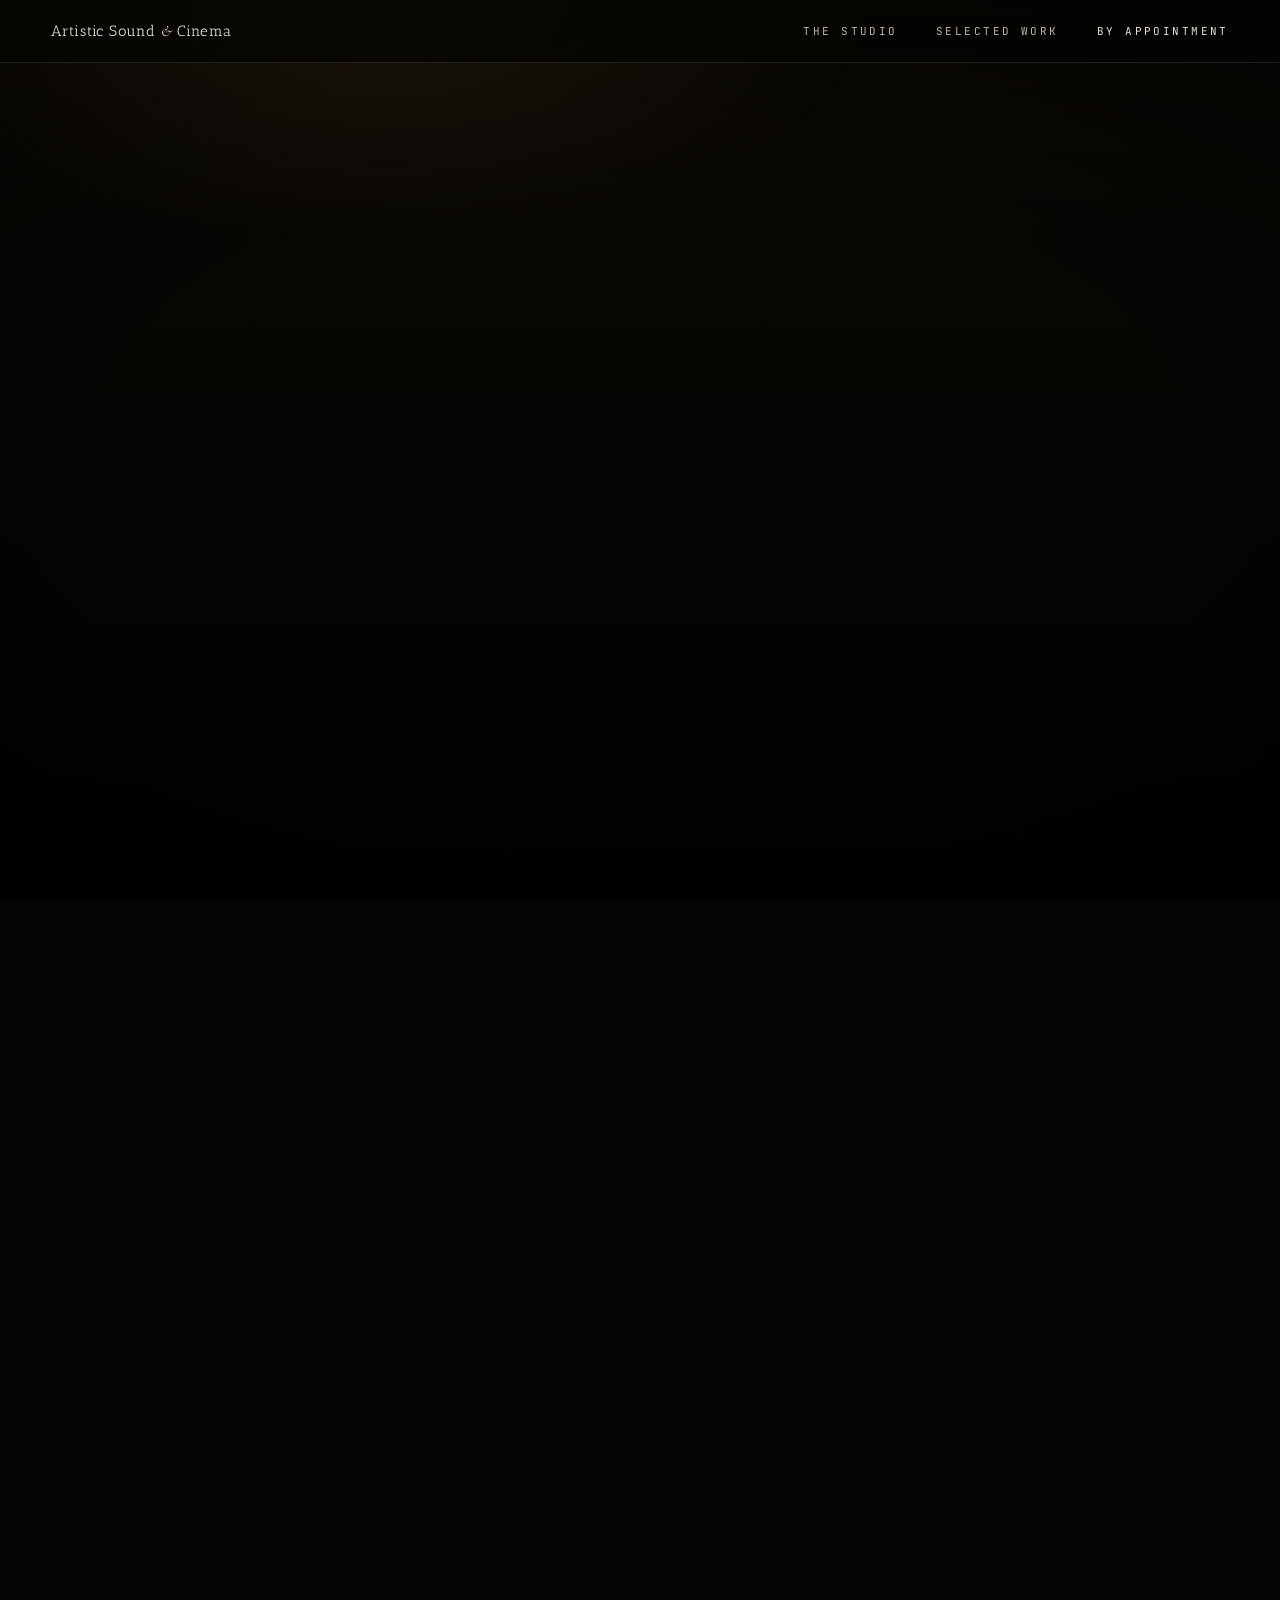
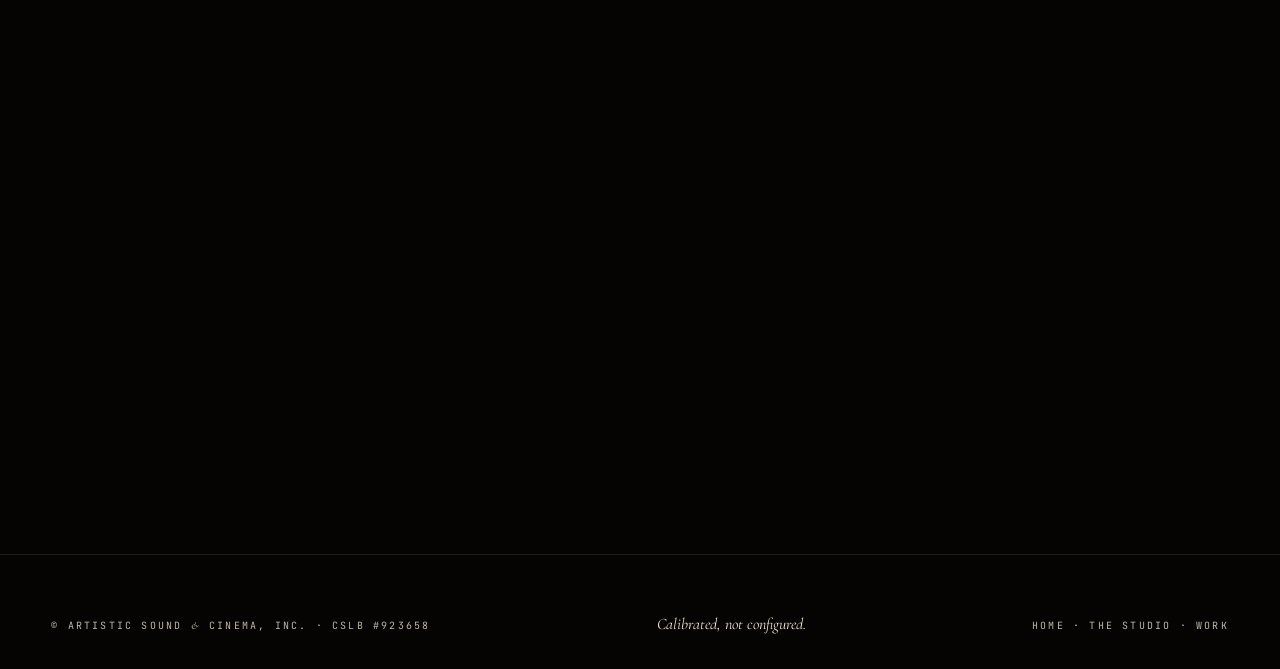
==== commit 3dd01660: "Type swap → Antic Slab + drop oblique contact H2 - Boldonse → Antic Slab globally (display var, all " ====
--- a/book/index.html
+++ b/book/index.html
@@ -9,8 +9,8 @@
 
   <link rel="preconnect" href="https://fonts.googleapis.com" />
   <link rel="preconnect" href="https://fonts.gstatic.com" crossorigin />
-  <link href="https://fonts.googleapis.com/css2?family=Boldonse&family=Cormorant+Garamond:ital,wght@0,300;0,400;0,500;0,600;0,700;1,400;1,500;1,600&family=JetBrains+Mono:wght@400;500&display=swap" rel="stylesheet" />
-  <link rel="stylesheet" href="../assets/site.css" />
+  <link href="https://fonts.googleapis.com/css2?family=Antic+Slab&family=Cormorant+Garamond:ital,wght@0,300;0,400;0,500;0,600;0,700;1,400;1,500;1,600&family=JetBrains+Mono:wght@400;500&display=swap" rel="stylesheet" />
+  <link rel="stylesheet" href="../assets/site.css?v=5" />
 
   <style>
     .sub-hero {
--- a/assets/site.css
+++ b/assets/site.css
@@ -27,7 +27,7 @@
       --line: rgba(232, 226, 213, 0.12);
       --line-strong: rgba(232, 226, 213, 0.32);
 
-      --display: 'Boldonse', 'Bodoni 72', 'Didot', serif;
+      --display: 'Antic Slab', 'Rockwell', 'Courier New', serif;
       --body: 'Cormorant Garamond', 'Iowan Old Style', Georgia, serif;
       --mono: 'JetBrains Mono', ui-monospace, 'SF Mono', monospace;
 
@@ -276,6 +276,27 @@
       animation: blink 0.8s steps(2, start) infinite;
     }
     @keyframes blink { to { visibility: hidden; } }
+
+    /* Film-leader countdown — 3, 2, 1 before the calibration types out */
+    .cal-count {
+      font-family: var(--display);
+      font-weight: 400;
+      font-size: clamp(120px, 18vw, 240px);
+      line-height: 1;
+      letter-spacing: -0.02em;
+      color: var(--bone);
+      text-align: center;
+      margin: 0 0 24px;
+      min-height: 1em;
+      transition: opacity 0.22s ease;
+      will-change: transform, opacity;
+    }
+    @keyframes calCount {
+      0%   { transform: scale(0.4); opacity: 0; filter: blur(8px); }
+      30%  { transform: scale(1.05); opacity: 1; filter: blur(0); }
+      70%  { transform: scale(1); opacity: 1; filter: blur(0); }
+      100% { transform: scale(0.92); opacity: 0.2; filter: blur(2px); }
+    }
 
     /* ===== MAIN ENTRANCE ===== */
     main {
@@ -1446,8 +1467,8 @@
       margin-top: 16px;
     }
     .cal-prompt em { color: var(--bone-warm); font-style: italic; font-weight: 500; }
-    body.touch .cal-tap, body.touch .cal-prompt { display: block; }
-    body.touch .cal-readout { min-height: 0; }
+    /* Tap-to-calibrate retired — calibration auto-runs with countdown */
+    .cal-tap, .cal-prompt { display: none !important; }
 
     /* ===== MOBILE BOTTOM DOCK ===== */
     .mdock {
